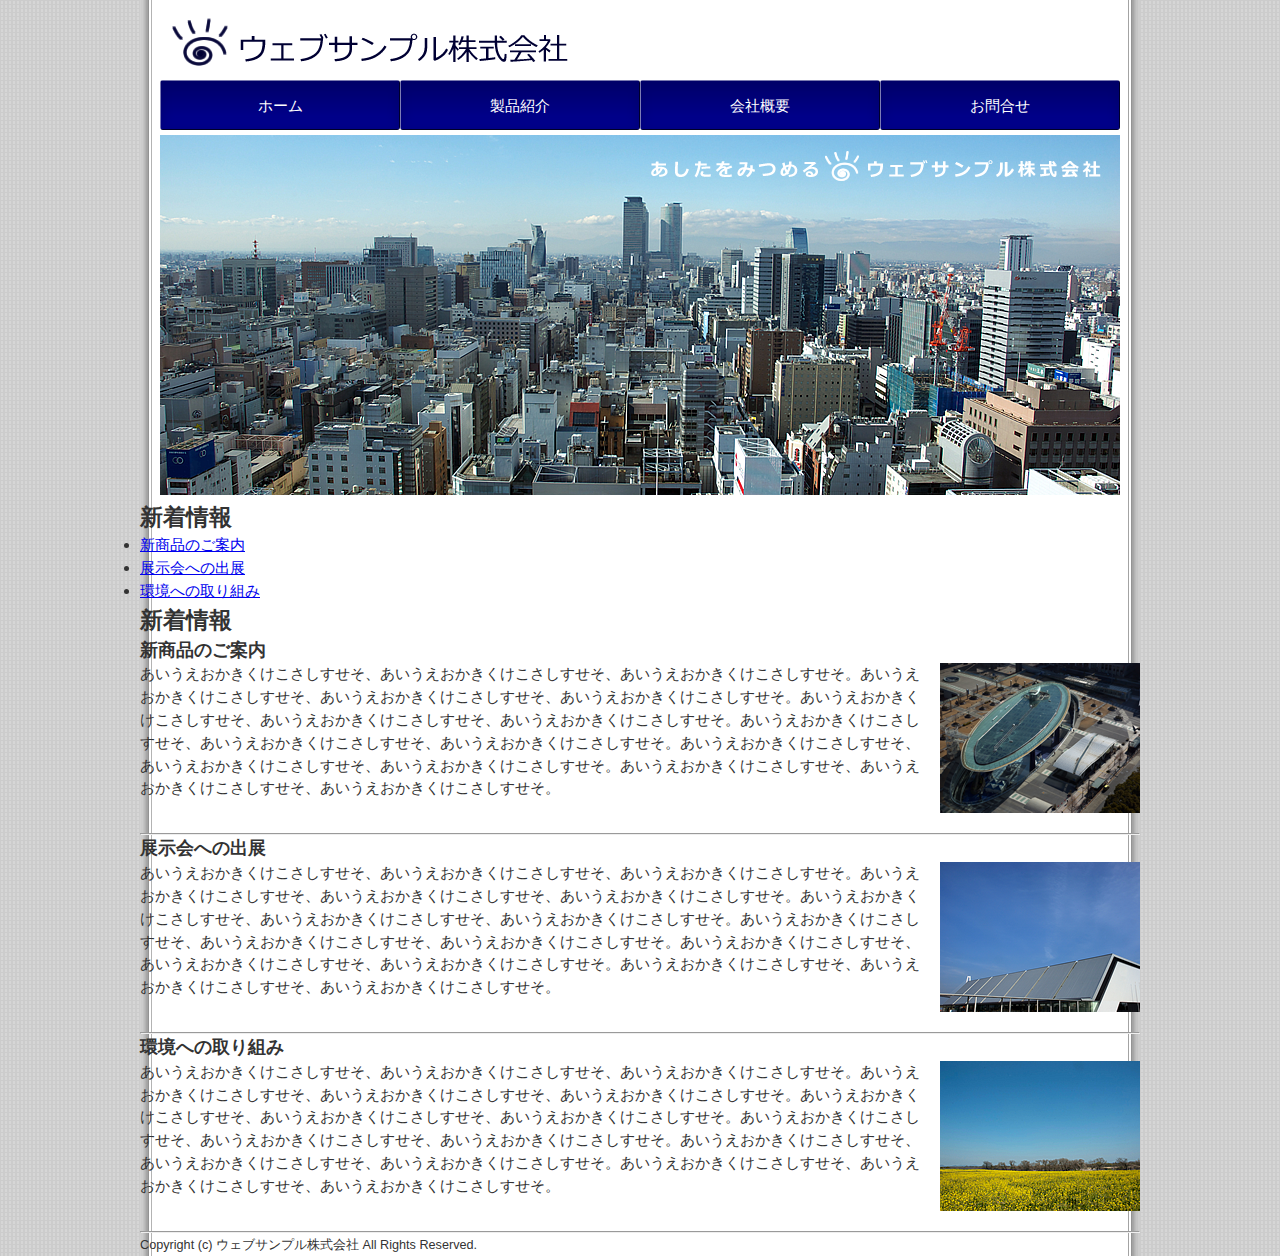
==== index.html @ b08b820b ":octocat: add menu column id" ====
<!DOCTYPE html>

<html>
  <head>
    <meta charset="UTF-8">
    <link rel="stylesheet" href="base.css">
    <title>ウェブサンプル株式会社</title>
  </head>

  <body>

    <div id="pagebody">

      <!-- ヘッダー -->
      <div id="header">
        <h1><a href="index.html"><img src="images/logo.png" alt="ウェブサンプル株式会社"></a></h1>
      </div>

      <!-- メインメニュー -->
      <ul id="menu">
        <li><a href="index.html">ホーム</a></li>
        <li><a href="product.html">製品紹介</a></li>
        <li><a href="profile.html">会社概要</a></li>
        <li><a href="contact.html">お問合せ</a></li>
      </ul>

      <!-- ヘッダー画像 -->
      <div id="img_index">
        <img src="./images/img_index.png" alt="あしたをみつめるウェブサンプル株式会社">
      </div>

      <!-- サブメニュー (左カラム)-->
      <div id="submenu">
        <h2>新着情報</h2>
        <ul>
          <li><a href="#info0001">新商品のご案内</a></li>
          <li><a href="#info0002">展示会への出展</a></li>
          <li><a href="#info0003">環境への取り組み</a></li>
        </ul>
      </div>

      <!-- インフォメーション (右カラム) -->
      <div id="info">
        <h2>新着情報</h2>
          <h3 id="info0001">新商品のご案内</h3>
              <p>
                <img src="images/index0001.png" alt="新商品のイメージ画像" class="infoimg_index">
                あいうえおかきくけこさしすせそ、あいうえおかきくけこさしすせそ、あいうえおかきくけこさしすせそ。あいうえおかきくけこさしすせそ、あいうえおかきくけこさしすせそ、あいうえおかきくけこさしすせそ。あいうえおかきくけこさしすせそ、あいうえおかきくけこさしすせそ、あいうえおかきくけこさしすせそ。あいうえおかきくけこさしすせそ、あいうえおかきくけこさしすせそ、あいうえおかきくけこさしすせそ。あいうえおかきくけこさしすせそ、あいうえおかきくけこさしすせそ、あいうえおかきくけこさしすせそ。あいうえおかきくけこさしすせそ、あいうえおかきくけこさしすせそ、あいうえおかきくけこさしすせそ。
              </p>

              <hr>

          <h3 id="info0002">展示会への出展</h3>
              <p>
                <img src="images/index0002.png" alt="展示会への出典のイメージ画像" class="infoimg_index">
                あいうえおかきくけこさしすせそ、あいうえおかきくけこさしすせそ、あいうえおかきくけこさしすせそ。あいうえおかきくけこさしすせそ、あいうえおかきくけこさしすせそ、あいうえおかきくけこさしすせそ。あいうえおかきくけこさしすせそ、あいうえおかきくけこさしすせそ、あいうえおかきくけこさしすせそ。あいうえおかきくけこさしすせそ、あいうえおかきくけこさしすせそ、あいうえおかきくけこさしすせそ。あいうえおかきくけこさしすせそ、あいうえおかきくけこさしすせそ、あいうえおかきくけこさしすせそ。あいうえおかきくけこさしすせそ、あいうえおかきくけこさしすせそ、あいうえおかきくけこさしすせそ。
              </p>

              <hr>

          <h3 id="info0003">環境への取り組み</h3>
              <p>
                <img src="images/index0003.png" alt="環境への取り組みのイメージ画層" class="infoimg_index">
                あいうえおかきくけこさしすせそ、あいうえおかきくけこさしすせそ、あいうえおかきくけこさしすせそ。あいうえおかきくけこさしすせそ、あいうえおかきくけこさしすせそ、あいうえおかきくけこさしすせそ。あいうえおかきくけこさしすせそ、あいうえおかきくけこさしすせそ、あいうえおかきくけこさしすせそ。あいうえおかきくけこさしすせそ、あいうえおかきくけこさしすせそ、あいうえおかきくけこさしすせそ。あいうえおかきくけこさしすせそ、あいうえおかきくけこさしすせそ、あいうえおかきくけこさしすせそ。あいうえおかきくけこさしすせそ、あいうえおかきくけこさしすせそ、あいうえおかきくけこさしすせそ。
              </p>

              <hr>
      </div>

      <!-- フッター -->
      <small>Copyright (c) ウェブサンプル株式会社 All Rights Reserved.</small>

    </div>
  </body>
</html>
---- base.css ----
@charset "utf-8";

/* ==================
  全般的なスタイル
===================== */

* {
  margin: 0;
  padding: 0;      /*全要素のマージン, パディングをリセット*/
}


body {
  background-color: #cccccc;      /*ページ全体の背景色*/
  background-image: url("images/bg_body.png");      /*ウェブページ全体の背景画像*/
  font-size: 95%;      /*フォントサイズを95%にする*/
  font-family: "ＭＳ ゴシック",sans-serif;      /*フォントの種類をゴシック系にする*/
  line-height: 1.5;      /*行の高さを1.5倍にする*/
  color: #333333;      /*文字色を濃い目のグレーにする*/
}

div#pagebody {
  width: 1000px;      /*幅を指定*/
  margin: 0 auto;      /*内容全体をセンタリング*/
  background-color: #ffffff;      /*内容全体の背景色*/
  background-image: url(images/bg_pagebody.png);      /*pagebodyの背景画像指定*/
  background-repeat: repeat-y;      /*背景画像を縦方向に繰り返す*/
}

img {
  border: 0;      /*imgのボーダを0にする*/
}

/* ====================
  ヘッダー
====================== */

div#header {
  height: 80px;      /*ヘッダ部分の高さ*/
}

div#header h1 {
  padding: 10px 0px 5px 20px;      /*見出しのパディング調整*/
  font-size: 18px;      /*フォントのサイズを指定*/
  font-family: Arial, Helvetica, sans-serif;      /*フォントの指定*/
}

div#header h1 a {
  text-decoration: none;      /*リンク下部の線をなくす*/
}

/* ====================
  メインメニュー
====================== */

ul#menu {
  width: 960px;
  height: 50px;      /*メインメニュー部分の幅と高さ*/
  margin:0px 20px;      /*上下マージン0px, 左右マージン20px*/
}

#menu li {
  list-style-type: none;      /*リストマーカー無しにする*/
  display: inline;      /*リスト項目をインライン表示にする*/
  float: left;      /*リスト項目を横に並べる*/
}

#menu li a {
  background-color: navy;      /*背景色*/
  color: #ffffff;      /*文字色*/
  display: block;      /*リンク部分をブロック表示にする*/
  width: 240px;      /*幅指定*/
  height: 35px;      /*高さ指定*/
  padding: 15px 0px 0px 0px;      /*上のパディング*/
  text-align: center;      /*テキストをセンター揃え*/
  text-decoration: none;      /*リンク部分を下線なしに*/
  background-image: url(images/bg_menu1.png);      /*背景画像を指定*/
  background-repeat: no-repeat;      /*背景画像を繰り返さない*/
}

#menu li a:hover {
  background-color: #000066;      /*リンクにマウスオーバーで背景色変更*/
  background-image: url(images/bg_menu2.png);      /*リンクにマウスが乗ったら背景画像を変更*/
}

/* ====================
  ヘッダー画像
====================== */

#img_index {
  width: 960px;
  height: 360px;
  margin: 5px 20px;
}

.infoimg_index {
  width: 200px;
  height: 150px;      /*画像の表示サイズを指定*/
  margin: 0px 0px 20px 20px;      /*マージン*/
  float: right;      /*画像を右寄せにする*/
}

hr {
  clear: both;      /*フロート配置をクリアする*/
}
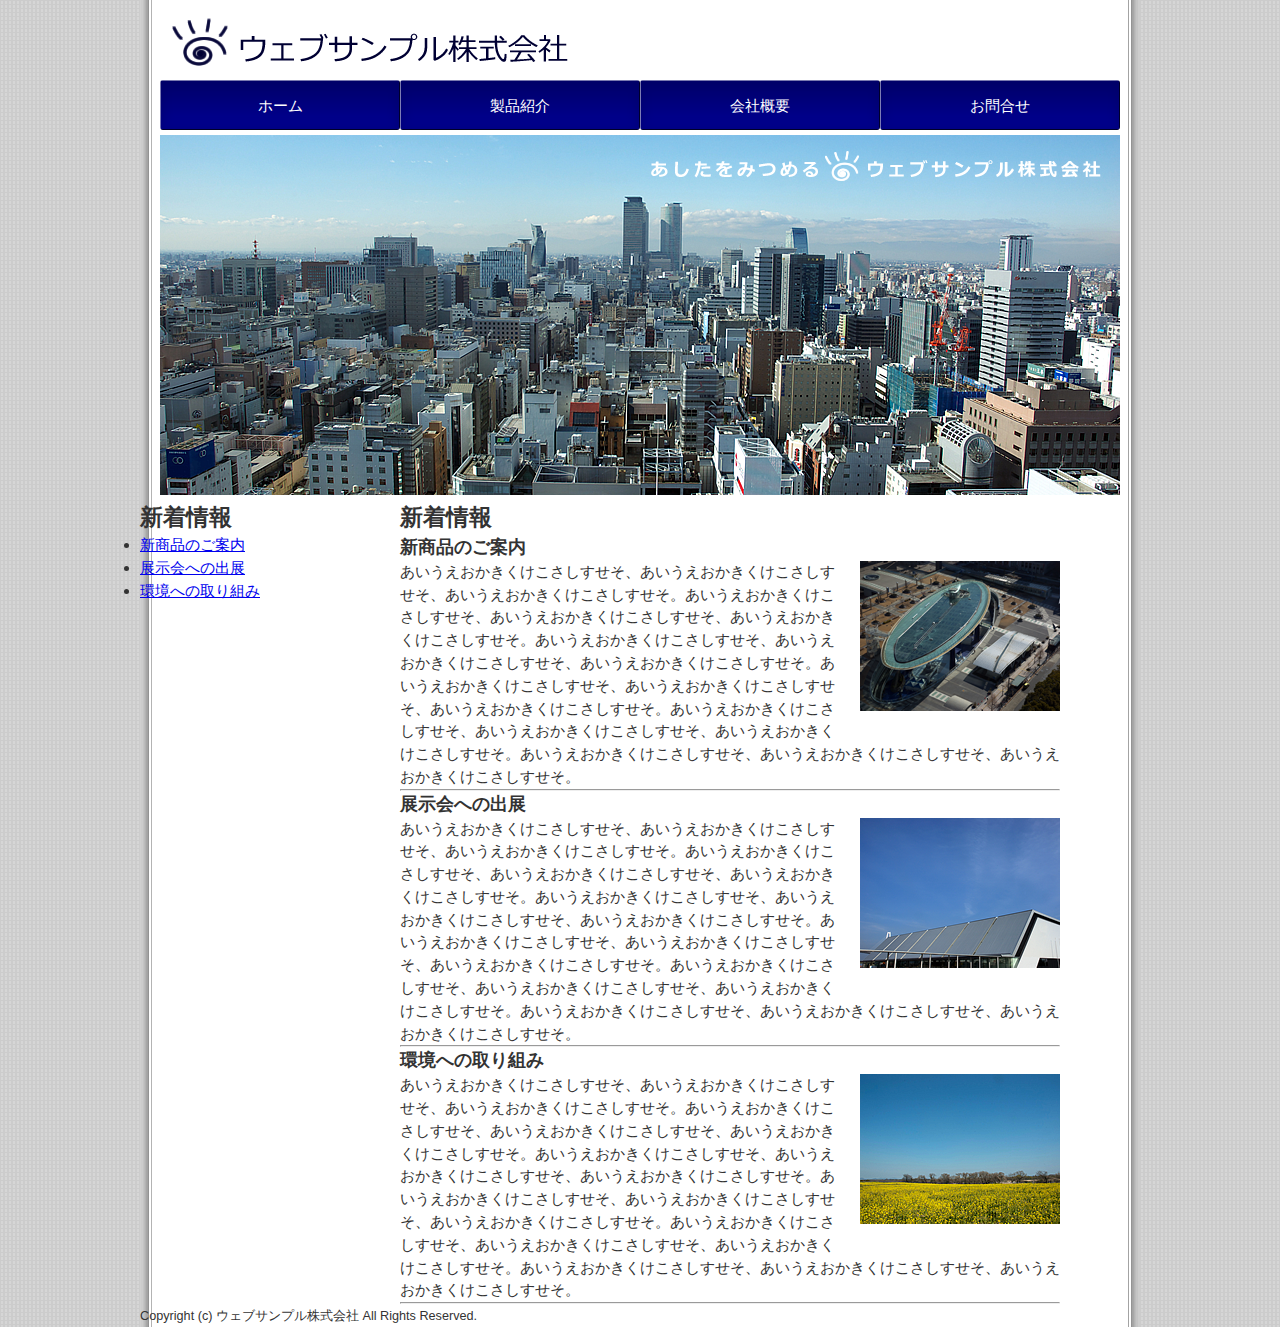
==== commit 662a0807: ":octocat: add footer css" ====
--- a/index.html
+++ b/index.html
@@ -68,7 +68,9 @@
       </div>
 
       <!-- フッター -->
-      <small>Copyright (c) ウェブサンプル株式会社 All Rights Reserved.</small>
+      <div id="footer">
+        <small>Copyright (c) ウェブサンプル株式会社 All Rights Reserved.</small>
+      </div>
 
     </div>
   </body>
--- a/base.css
+++ b/base.css
@@ -93,6 +93,24 @@
   margin: 5px 20px;
 }
 
+/* ====================
+  サブメニュー( 左カラム )
+====================== */
+
+div#submenu {
+  width: 260px;      /*幅の指定*/
+  float: left;      /*左寄せにする*/
+}
+
+/* ====================
+  サブメニュー( 左カラム )
+====================== */
+
+div#info {
+  width: 660px;      /*幅の指定*/
+  float: left;      /*左寄せにする*/
+}
+
 .infoimg_index {
   width: 200px;
   height: 150px;      /*画像の表示サイズを指定*/
@@ -103,3 +121,11 @@
 hr {
   clear: both;      /*フロート配置をクリアする*/
 }
+
+/* ====================
+  フッター
+====================== */
+
+div#footer {
+  clear: both;      /*回り込みを解除*/
+}
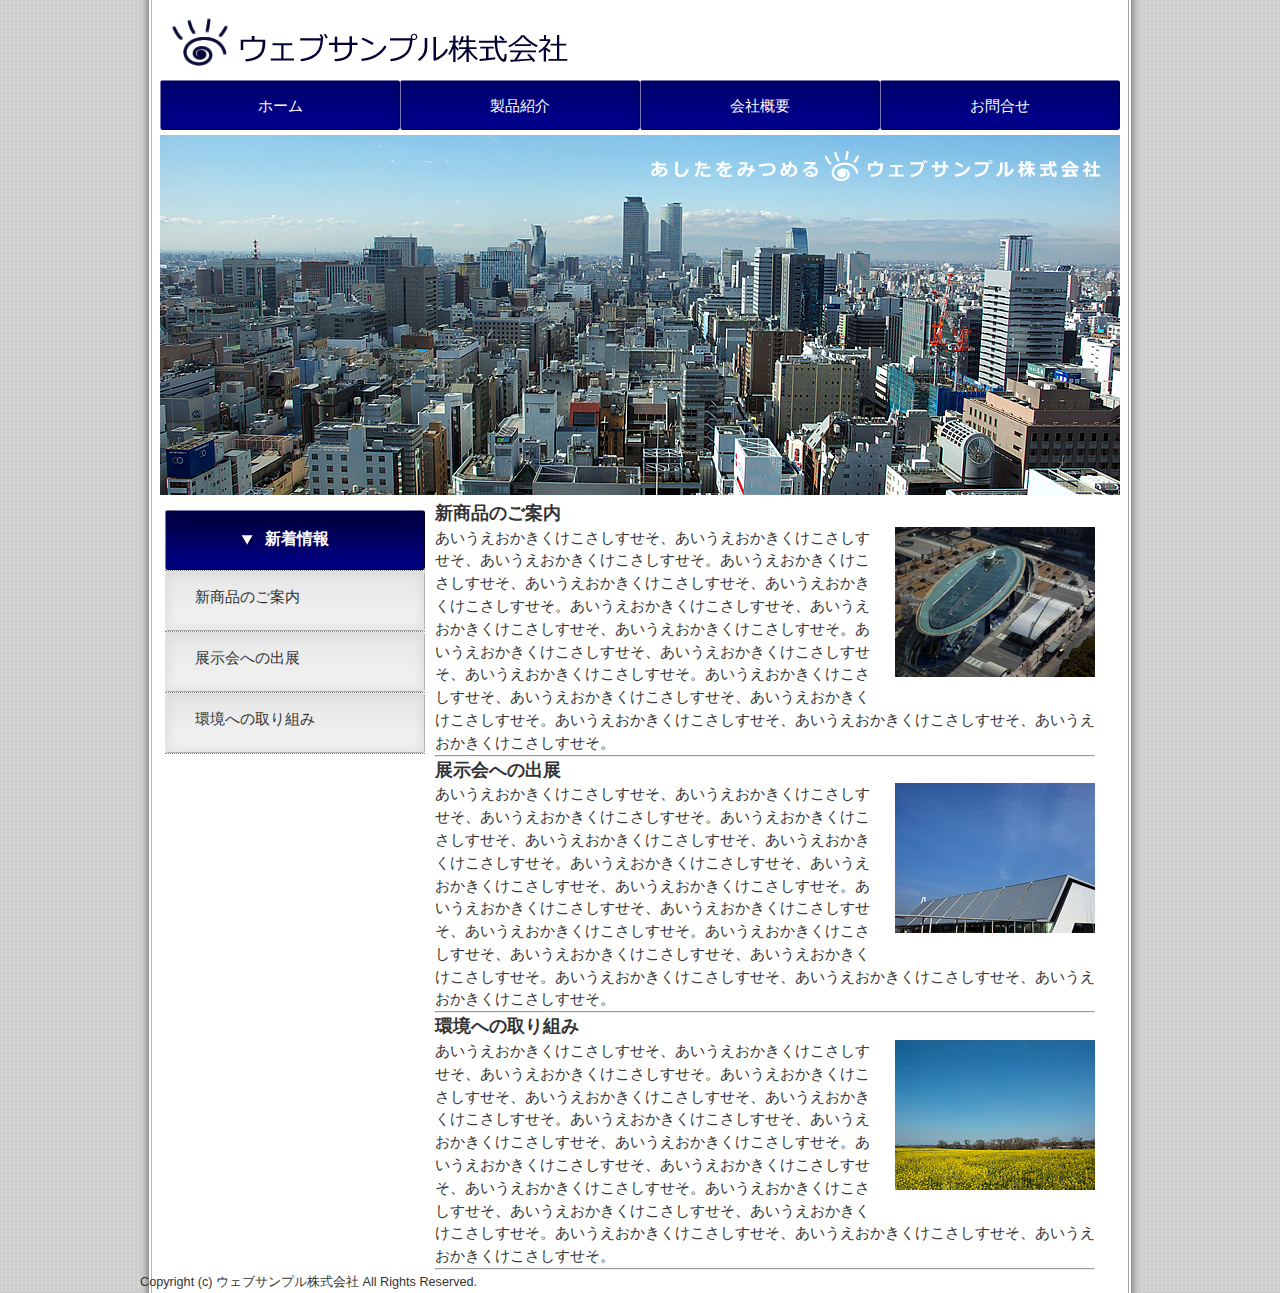
==== commit c1f7c53d: ":octocat: fix index.html" ====
--- a/index.html
+++ b/index.html
@@ -41,14 +41,13 @@
 
       <!-- インフォメーション (右カラム) -->
       <div id="info">
-        <h2>新着情報</h2>
-          <h3 id="info0001">新商品のご案内</h3>
-              <p>
-                <img src="images/index0001.png" alt="新商品のイメージ画像" class="infoimg_index">
-                あいうえおかきくけこさしすせそ、あいうえおかきくけこさしすせそ、あいうえおかきくけこさしすせそ。あいうえおかきくけこさしすせそ、あいうえおかきくけこさしすせそ、あいうえおかきくけこさしすせそ。あいうえおかきくけこさしすせそ、あいうえおかきくけこさしすせそ、あいうえおかきくけこさしすせそ。あいうえおかきくけこさしすせそ、あいうえおかきくけこさしすせそ、あいうえおかきくけこさしすせそ。あいうえおかきくけこさしすせそ、あいうえおかきくけこさしすせそ、あいうえおかきくけこさしすせそ。あいうえおかきくけこさしすせそ、あいうえおかきくけこさしすせそ、あいうえおかきくけこさしすせそ。
-              </p>
+        <h3 id="info0001">新商品のご案内</h3>
+            <p>
+              <img src="images/index0001.png" alt="新商品のイメージ画像" class="infoimg_index">
+              あいうえおかきくけこさしすせそ、あいうえおかきくけこさしすせそ、あいうえおかきくけこさしすせそ。あいうえおかきくけこさしすせそ、あいうえおかきくけこさしすせそ、あいうえおかきくけこさしすせそ。あいうえおかきくけこさしすせそ、あいうえおかきくけこさしすせそ、あいうえおかきくけこさしすせそ。あいうえおかきくけこさしすせそ、あいうえおかきくけこさしすせそ、あいうえおかきくけこさしすせそ。あいうえおかきくけこさしすせそ、あいうえおかきくけこさしすせそ、あいうえおかきくけこさしすせそ。あいうえおかきくけこさしすせそ、あいうえおかきくけこさしすせそ、あいうえおかきくけこさしすせそ。
+            </p>
 
-              <hr>
+          <hr>
 
           <h3 id="info0002">展示会への出展</h3>
               <p>
@@ -56,7 +55,7 @@
                 あいうえおかきくけこさしすせそ、あいうえおかきくけこさしすせそ、あいうえおかきくけこさしすせそ。あいうえおかきくけこさしすせそ、あいうえおかきくけこさしすせそ、あいうえおかきくけこさしすせそ。あいうえおかきくけこさしすせそ、あいうえおかきくけこさしすせそ、あいうえおかきくけこさしすせそ。あいうえおかきくけこさしすせそ、あいうえおかきくけこさしすせそ、あいうえおかきくけこさしすせそ。あいうえおかきくけこさしすせそ、あいうえおかきくけこさしすせそ、あいうえおかきくけこさしすせそ。あいうえおかきくけこさしすせそ、あいうえおかきくけこさしすせそ、あいうえおかきくけこさしすせそ。
               </p>
 
-              <hr>
+          <hr>
 
           <h3 id="info0003">環境への取り組み</h3>
               <p>
@@ -64,7 +63,7 @@
                 あいうえおかきくけこさしすせそ、あいうえおかきくけこさしすせそ、あいうえおかきくけこさしすせそ。あいうえおかきくけこさしすせそ、あいうえおかきくけこさしすせそ、あいうえおかきくけこさしすせそ。あいうえおかきくけこさしすせそ、あいうえおかきくけこさしすせそ、あいうえおかきくけこさしすせそ。あいうえおかきくけこさしすせそ、あいうえおかきくけこさしすせそ、あいうえおかきくけこさしすせそ。あいうえおかきくけこさしすせそ、あいうえおかきくけこさしすせそ、あいうえおかきくけこさしすせそ。あいうえおかきくけこさしすせそ、あいうえおかきくけこさしすせそ、あいうえおかきくけこさしすせそ。
               </p>
 
-              <hr>
+          <hr>
       </div>
 
       <!-- フッター -->
--- a/base.css
+++ b/base.css
@@ -97,13 +97,48 @@
   サブメニュー( 左カラム )
 ====================== */
 
+h2 {
+  width: 160px;      /*幅指定*/
+  height: 43px;      /*高さ指定*/
+  padding: 17px 0px 0px 100px;      /*パディング指定*/
+  font-size: 16px;      /*フォントサイズ指定*/
+  background-image: url(images/bg_h2.png);      /*背景画像指定*/
+  background-repeat: no-repeat;      /*背景画像を繰り返さない*/
+  background-color: #000033;      /*背景色指定*/
+  color: #ffffff;      /*文字色指定*/
+}
+
 div#submenu {
   width: 260px;      /*幅の指定*/
+  margin: 10px 10px 10px 25px;      /*位置の調整*/
   float: left;      /*左寄せにする*/
 }
 
+div#submenu ul li {
+  list-style-type: none;      /*リストマーカーなしにする*/
+}
+
+div#submenu ul li a {
+  display: block;      /*リンク部分をブロック表示にする*/
+  height: 45px;      /*高さを指定*/
+  padding: 15px 0px 0px 30px;      /*パディングの指定*/
+  text-decoration: none;      /*リンク下部の下線をなくす*/
+  border-bottom: 1px dotted gray;      /*リンク領域の下部にボーダをつける*/
+  background-image: url(images/bg_submenu.png);      /*リンク領域に背景画像をつける*/
+  background-repeat: no-repeat;      /*背景画像を繰り返さない*/
+  color: #333333;      /*文字色指定*/
+}
+
+div#submenu ul li:first-child a {
+  border-top: 1px dotted grey;      /*一番上のリンクに上線を表示*/
+}
+
+div#submenu ul li a:hover {
+  text-decoration: underline;      /*リンクにマウスが乗ったら下線を表示*/
+}
+
 /* ====================
-  サブメニュー( 左カラム )
+  インフォメーション ( 右カラム )
 ====================== */
 
 div#info {
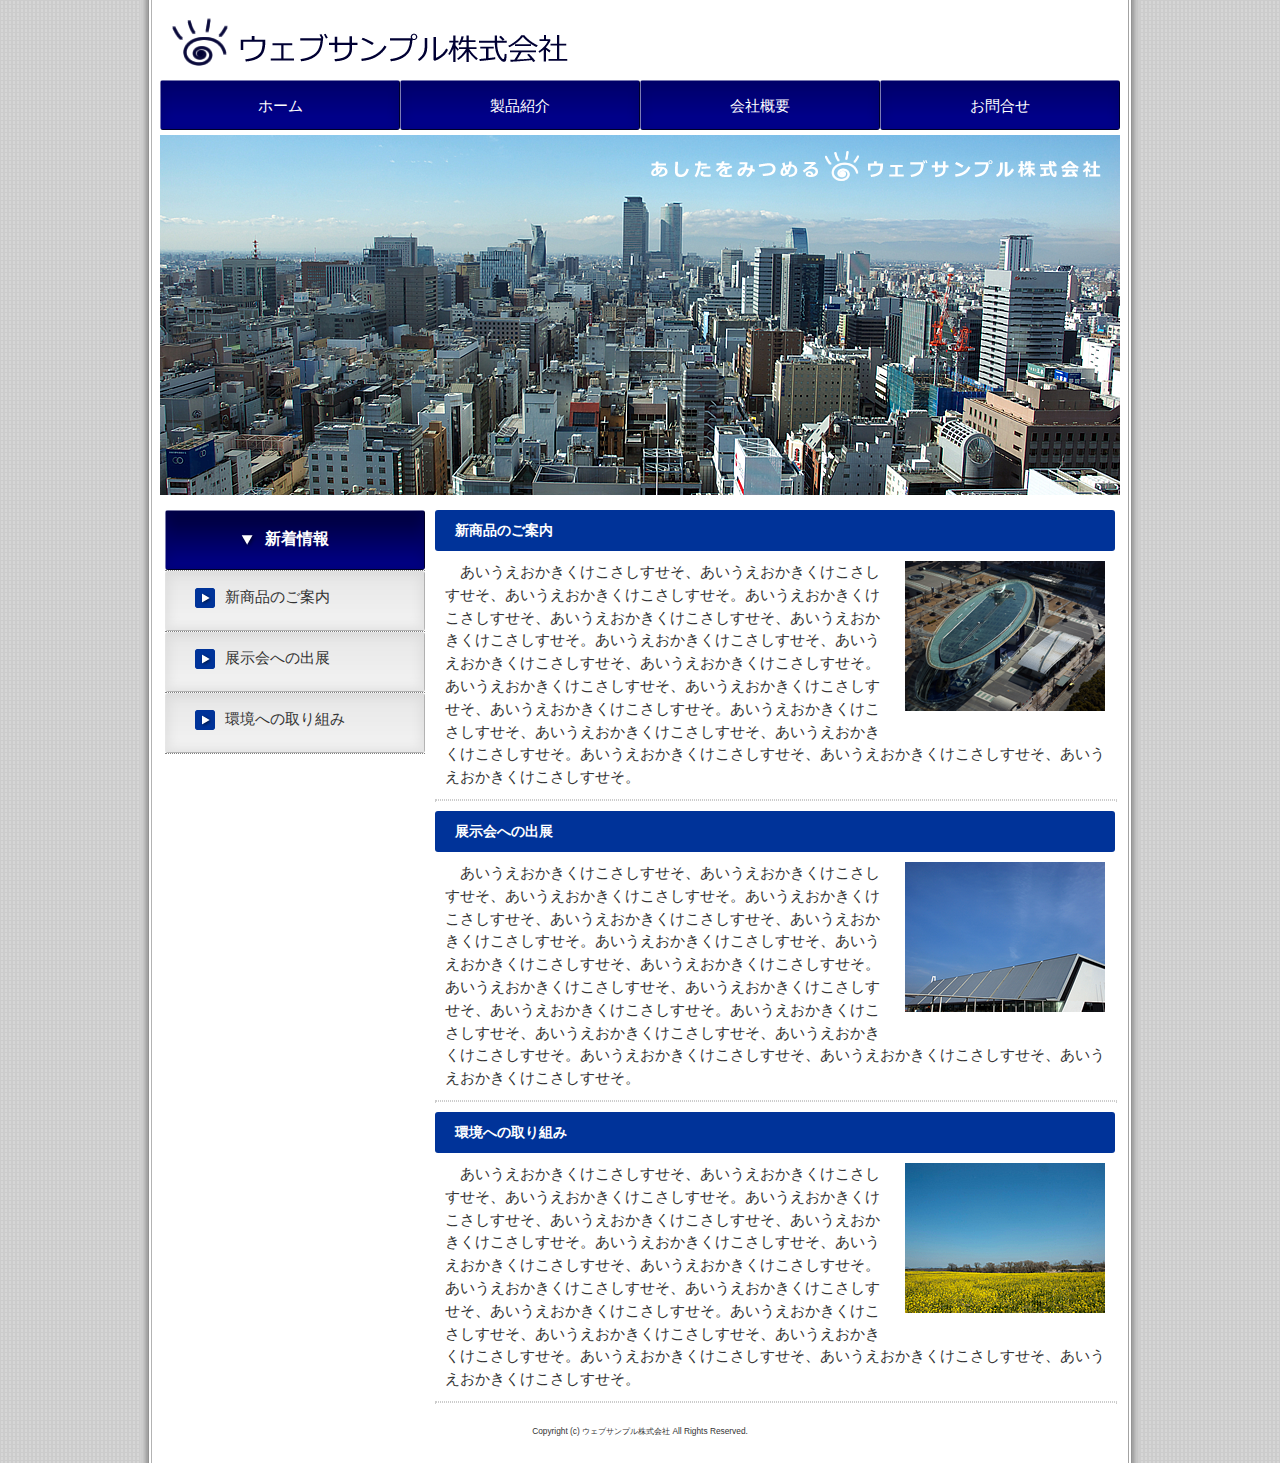
==== commit 18620dba: ":iphone: add index.html viewport" ====
--- a/index.html
+++ b/index.html
@@ -3,6 +3,7 @@
 <html>
   <head>
     <meta charset="UTF-8">
+    <meta name="viewport" content="width=device-width, initial-scale=1, maximum-scale=1">
     <link rel="stylesheet" href="base.css">
     <title>ウェブサンプル株式会社</title>
   </head>
--- a/base.css
+++ b/base.css
@@ -29,6 +29,19 @@
 
 img {
   border: 0;      /*imgのボーダを0にする*/
+}
+
+p {
+  width: 660px;      /*幅の指定*/
+  margin: 10px;      /*マージン指定*/
+  text-indent: 1em;      /*インデント幅の指定*/
+}
+
+hr {
+  clear: both;      /*フロート配置をクリアする*/
+  width: 680px;      /*幅の指定*/
+  margin: 10px 0px;      /*マージンの指定*/
+  border: 1px dotted #cccccc;      /*内容の区切りをグレーの点線表示*/
 }
 
 /* ====================
@@ -93,6 +106,11 @@
   margin: 5px 20px;
 }
 
+#img_subpage {
+  width:960px; height:240px;	/*トップページ以外のヘッダ画像の表示サイズを指定*/
+	margin:5px 20px;		/*マージン*/
+}
+
 /* ====================
   サブメニュー( 左カラム )
 ====================== */
@@ -137,6 +155,12 @@
   text-decoration: underline;      /*リンクにマウスが乗ったら下線を表示*/
 }
 
+div#submenu ul li a:before {
+  content: url("images/icon_submenu.png");      /*アイコン画像を表示*/
+  margin: 0px 10px 0px 0px;      /*マージン*/
+  vertical-align: text-top;      /*縦方向の表示位置*/
+}
+
 /* ====================
   インフォメーション ( 右カラム )
 ====================== */
@@ -144,6 +168,16 @@
 div#info {
   width: 660px;      /*幅の指定*/
   float: left;      /*左寄せにする*/
+  padding: 10px 20px 0px 0px;      /*パディング*/
+}
+
+h3 {
+  font-size: 14px;      /*文字サイズ指定*/
+  width: 660px;      /*横幅指定*/
+  padding: 10px 0px 10px 20px;      /*パディング*/
+  background-color: #003399;      /*背景色*/
+  color: #ffffff;      /*文字色*/
+  border-radius: 3px;      /*角丸にする*/
 }
 
 .infoimg_index {
@@ -153,14 +187,43 @@
   float: right;      /*画像を右寄せにする*/
 }
 
+.infoimg_subpage {
+  width: 400px;      /*画像の横幅指定*/
+  height: 300px;      /*画像の縦幅指定*/
+  margin: 0px 20px 20px 0px;      /*マージンの指定*/
+  float: left;      /*画像を左寄せにする*/
+}
+
+.infoimg_tel {
+  display: block;      /*ブロック表示にする*/
+  width: 400px;
+  height: 80px;
+}
+
 hr {
   clear: both;      /*フロート配置をクリアする*/
 }
 
 /* ====================
+  備考情報
+====================== */
+
+div.remarks {
+  margin: 0px 10px 10px 10px;
+}
+
+h4 {
+  color: #000066;
+}
+
+/* ====================
   フッター
 ====================== */
 
 div#footer {
   clear: both;      /*回り込みを解除*/
-}
+  height: 40px;      /*高さの指定*/
+  padding: 10px 0px 0px 0px;      /*パディングの指定*/
+  font-size: x-small;      /*フォントのサイズを小さくする*/
+  text-align: center;      /*センタリング*/
+}
